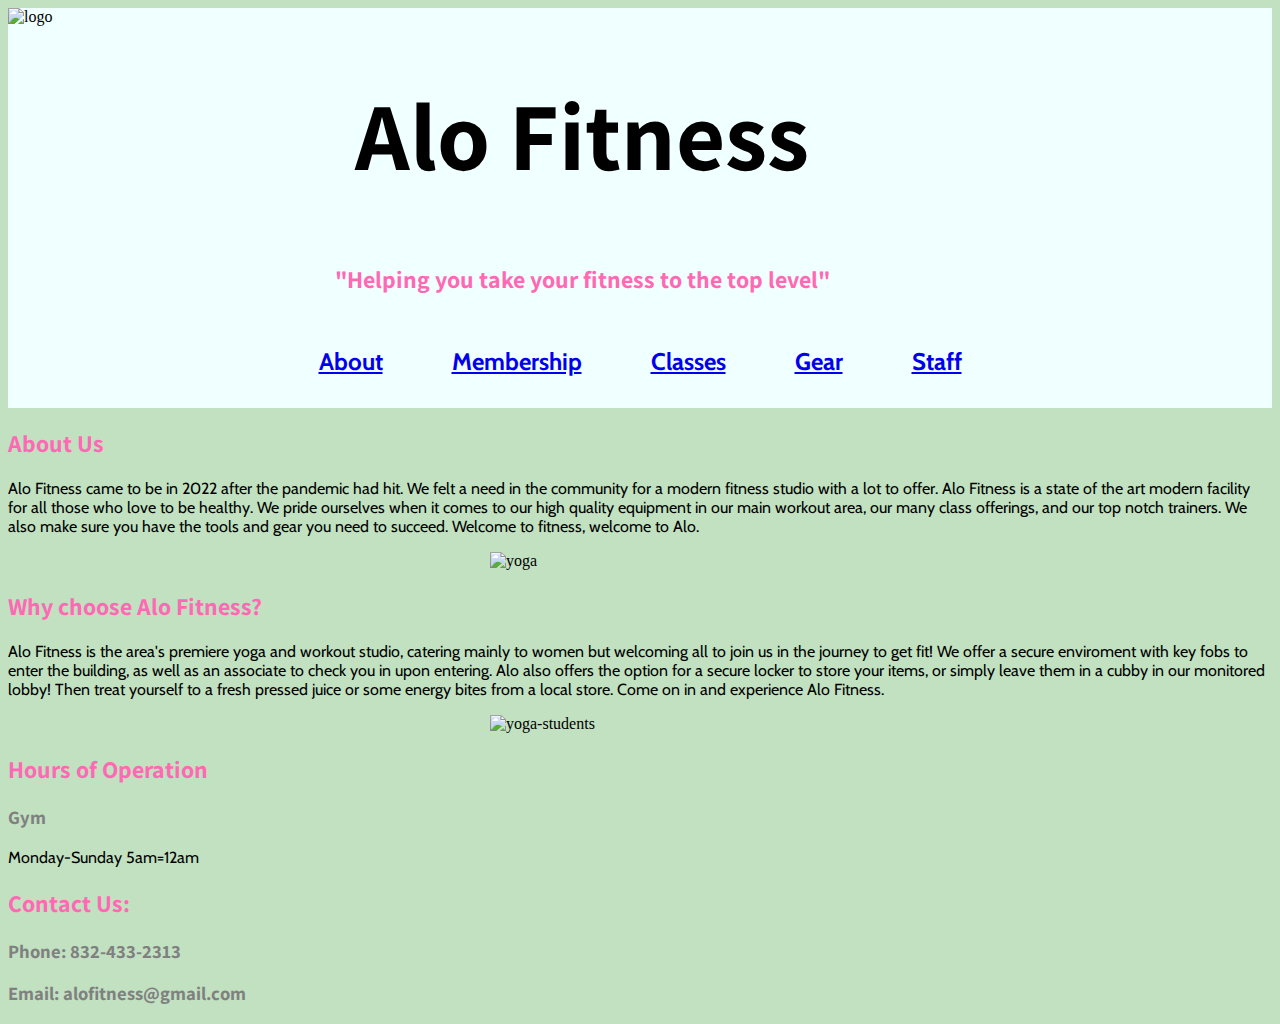
==== index.html @ c7bfe9bb "Client code in progress" ====
<!DOCTYPE html>
<html lang="en">
<head>
    <meta charset="UTF-8">
    <meta http-equiv="X-UA-Compatible" content="IE=edge">
    <meta name="viewport" content="width=device-width, initial-scale=1.0">
    <title>Alo Fitness</title>
    <link rel="stylesheet" href="styles.css">
    <link rel="preconnect" href="https://fonts.googleapis.com">
    <link rel="preconnect" href="https://fonts.gstatic.com" crossorigin>
    <link href="https://fonts.googleapis.com/css2?family=Cabin&display=swap" rel="stylesheet">
    <link rel="preconnect" href="https://fonts.googleapis.com">
<link rel="preconnect" href="https://fonts.gstatic.com" crossorigin>
<link href="https://fonts.googleapis.com/css2?family=Assistant&display=swap" rel="stylesheet">
</head>

<body>
    <main>
                    <header>

            <img src="images/ALo fitness client logo.png" width="300" alt="logo">
           <div>
            <h1>Alo Fitness</h1>

            <h2>"Helping you take your fitness to the top level"</h2>
        </div>
            
        <nav>
                <a href="index.html">About</a>
                <a href="membership.html">Membership</a> 
                <a href="classes.html">Classes</a>
                <a href="gear.html">Gear</a>
                 <a href="staff.html">Staff</a> 
         </nav>
                     </header>


      
                
      
            
    <section>
        <h2>About Us</h2>

             <p>Alo Fitness came to be in 2022 after the pandemic had hit. We felt a need in the community for a modern fitness studio with a lot to offer. Alo Fitness is a state of the art modern facility for all those who love to be healthy. We pride ourselves when it comes to our high quality equipment in our main workout area, our many class offerings, and our top notch trainers. We also make sure you have the tools and gear you need to succeed. Welcome to fitness, welcome to Alo. </p>
    </section> 

    <div class="yoga">

    <img src="images/yogapose.jpg" width="300"alt=yoga>

</div>
    

<section>
    <h2> Why choose Alo Fitness?</h2>
    <p>Alo Fitness is the area's premiere yoga and workout studio, catering mainly to women but welcoming all to join us in the journey to get fit! We offer a secure enviroment with key fobs to enter the building, as well as an associate to check you in upon entering. Alo also offers the option for a secure locker to store your items, or simply leave them in a cubby in our monitored lobby! Then treat yourself to a fresh pressed juice or some energy bites from a local store. Come on in and experience Alo Fitness.</p>
</section>

<section class="pose">
<img src="images/pexels-photo-4056723.webp" width="300"alt=yoga-students>
</section>

    <section>
        <h2>Hours of Operation</h2>

            <h3>Gym</h3>
                <p>Monday-Sunday 5am=12am</p>
    </section>

    

    <section>
        <h2>Contact Us:</h2>
                <h3>Phone: 832-433-2313</h3>
                <h3>Email: alofitness@gmail.com</h3>
    </section>
                    
</main>
</body>
</html>
---- styles.css ----
p{
 font-family:'Cabin', sans-serif;
}

h1{
    font-family: 'Assistant', sans-serif;
    font-size: 6rem;
    font-weight: bold;
}

h2{
    font-family: 'Assistant', sans-serif; 
    color:#FF69B4;

}

h3{
    color:#808080;
    font-family: 'Assistant', sans-serif; 

}

header{
    background-color:azure;
    display:flex;
    flex-wrap: wrap; 
    justify-content: space-between; 
}

header>div{

   margin-right:35%;
    text-align: center;
}



body{
    background-color: #C1E1C1;
}

nav{
    font-family:'Cabin', sans-serif ;
    color:black;
    font-weight:bolder;
     margin:5;
    text-align: center;
    flex-wrap: wrap;
    flex-basis: 100%;
    font-size: 1.5rem;
    padding:.5 .5 .5 .5;
}


header nav a:hover{
    color:#FF69B4;
    text-decoration:underline;
    background-color: #C1E1C1;

}


header nav a{
    border: none;
    padding:2rem;
    display:inline-block;
}


header img{
    width:20%;
}

.yoga img{
        display:block;
        margin:auto;
}

.pose img{
    display:block;
        margin:auto;
}
.posing img{
    display:block;
    margin:auto;
}



.workout img, .group img{
    display:block;
    margin:auto;
}

.weights img, .yoga-mat img{
    display:block;
    margin:auto;
}

.membership{
    text-decoration: underline;
}

.packages , .gear h2{
    text-decoration: underline;
}

.title h2{
    text-decoration: underline;
}

.class h2{
    text-decoration: underline;
}

ul{
    font-family:'Cabin', sans-serif ;
    font-size: larger;
   
}

.packages, .pricing, .title{
width:20%;
margin:auto;
}

.staff-bio{
    width:35%;
    margin:auto;  
}


.workout-items img{
    display:block;
    margin:auto;
}

.color h2{
    color:black;
}
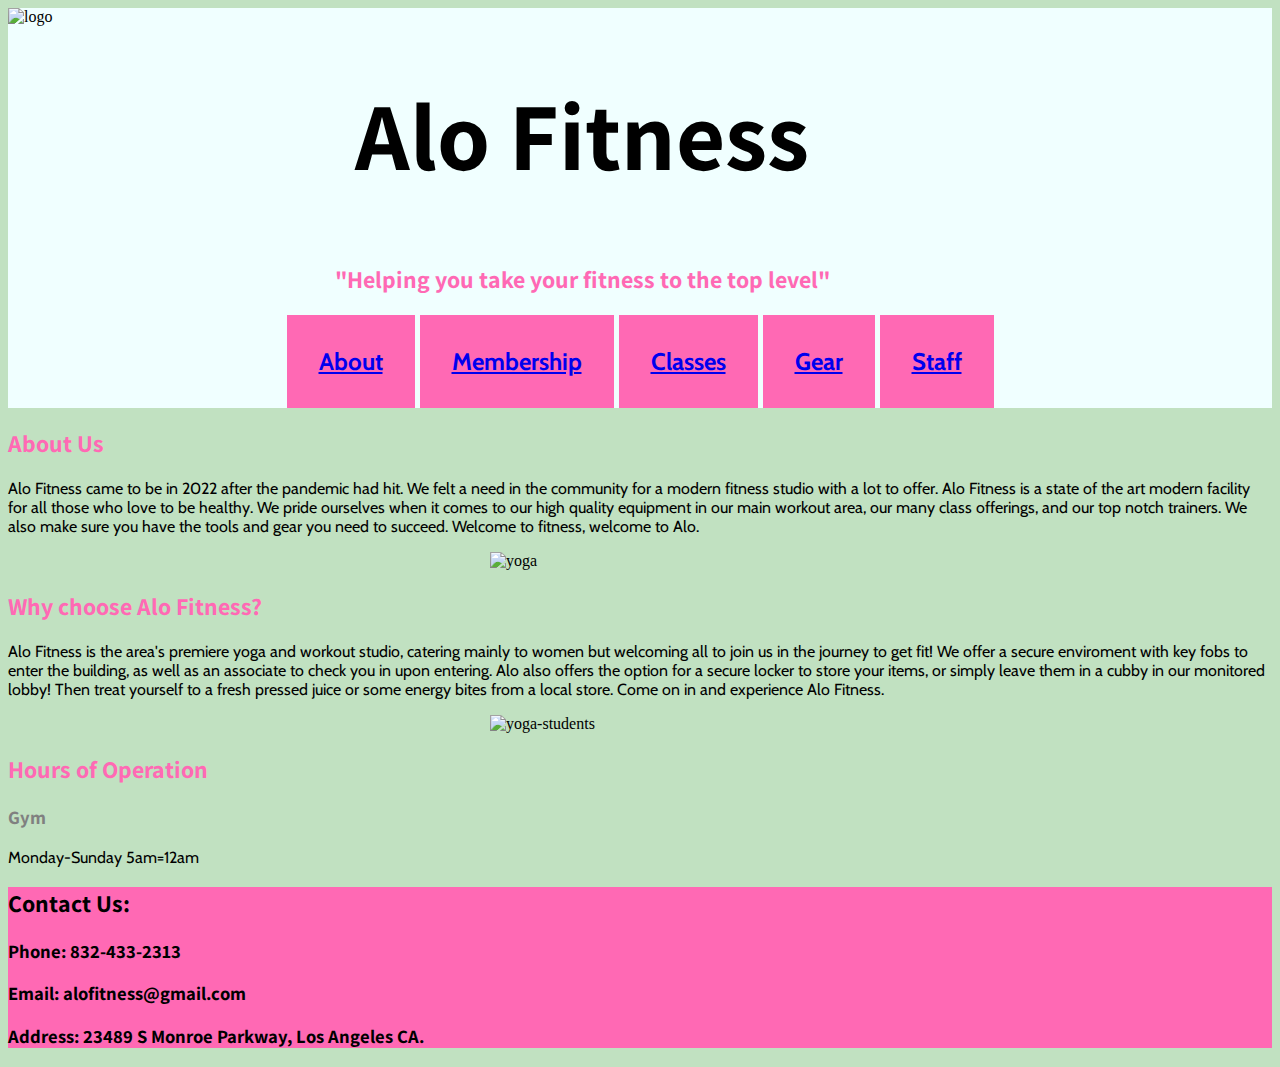
==== commit 302008d4: "fix deploy" ====
--- a/index.html
+++ b/index.html
@@ -70,10 +70,11 @@
 
     
 
-    <section>
-        <h2>Contact Us:</h2>
-                <h3>Phone: 832-433-2313</h3>
-                <h3>Email: alofitness@gmail.com</h3>
+    <section class="contact">
+        <h2 class="contactus">Contact Us:</h2>
+                <h3 class="phone">Phone: 832-433-2313</h3>
+                <h3 class="email">Email: alofitness@gmail.com</h3>
+                <h3 class=phone>Address: 23489 S Monroe Parkway, Los Angeles CA.</h3>
     </section>
                     
 </main>
--- a/styles.css
+++ b/styles.css
@@ -64,6 +64,7 @@
     border: none;
     padding:2rem;
     display:inline-block;
+    background-color:#FF69B4;
 }
 
 
@@ -126,7 +127,8 @@
 
 .staff-bio{
     width:35%;
-    margin:auto;  
+    margin:auto; 
+    text-decoration: underline; 
 }
 
 
@@ -139,4 +141,28 @@
     color:black;
 }
 
+.font{
+    color:#FF69B4;
+    font-weight: bold;
+}
 
+.contact{
+    background-color: #FF69B4;
+    
+}
+
+.contactus{
+    color:black;
+}
+
+.phone , .email{
+    color:black;
+}
+
+
+
+
+@media (max-1100){
+
+
+}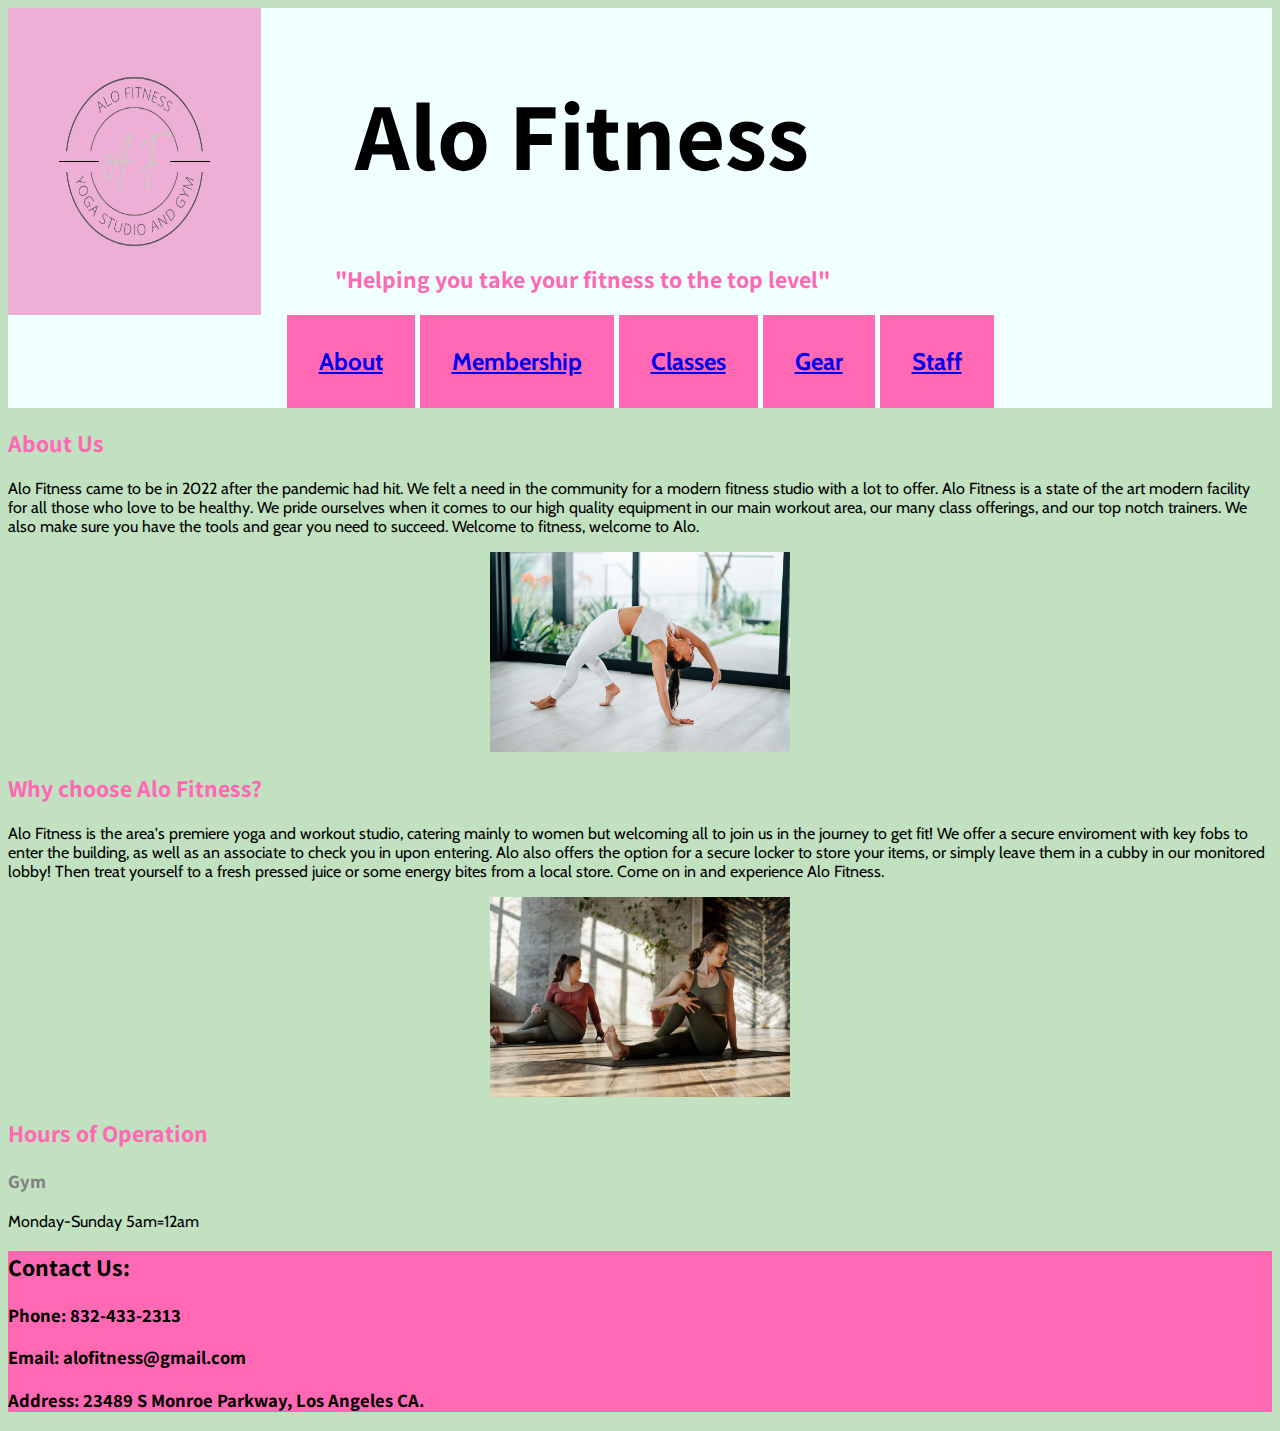
==== commit d4ef192b: "fixed image links" ====
--- a/index.html
+++ b/index.html
@@ -18,7 +18,7 @@
     <main>
                     <header>
 
-            <img src="images/ALo fitness client logo.png" width="300" alt="logo">
+            <img src="Images/ALo fitness client logo.png" width="300" alt="logo">
            <div>
             <h1>Alo Fitness</h1>
 
@@ -47,7 +47,7 @@
 
     <div class="yoga">
 
-    <img src="images/yogapose.jpg" width="300"alt=yoga>
+    <img src="Images/yogapose.jpg" width="300"alt=yoga>
 
 </div>
     
@@ -58,7 +58,7 @@
 </section>
 
 <section class="pose">
-<img src="images/pexels-photo-4056723.webp" width="300"alt=yoga-students>
+<img src="Images/pexels-photo-4056723.webp" width="300"alt=yoga-students>
 </section>
 
     <section>
